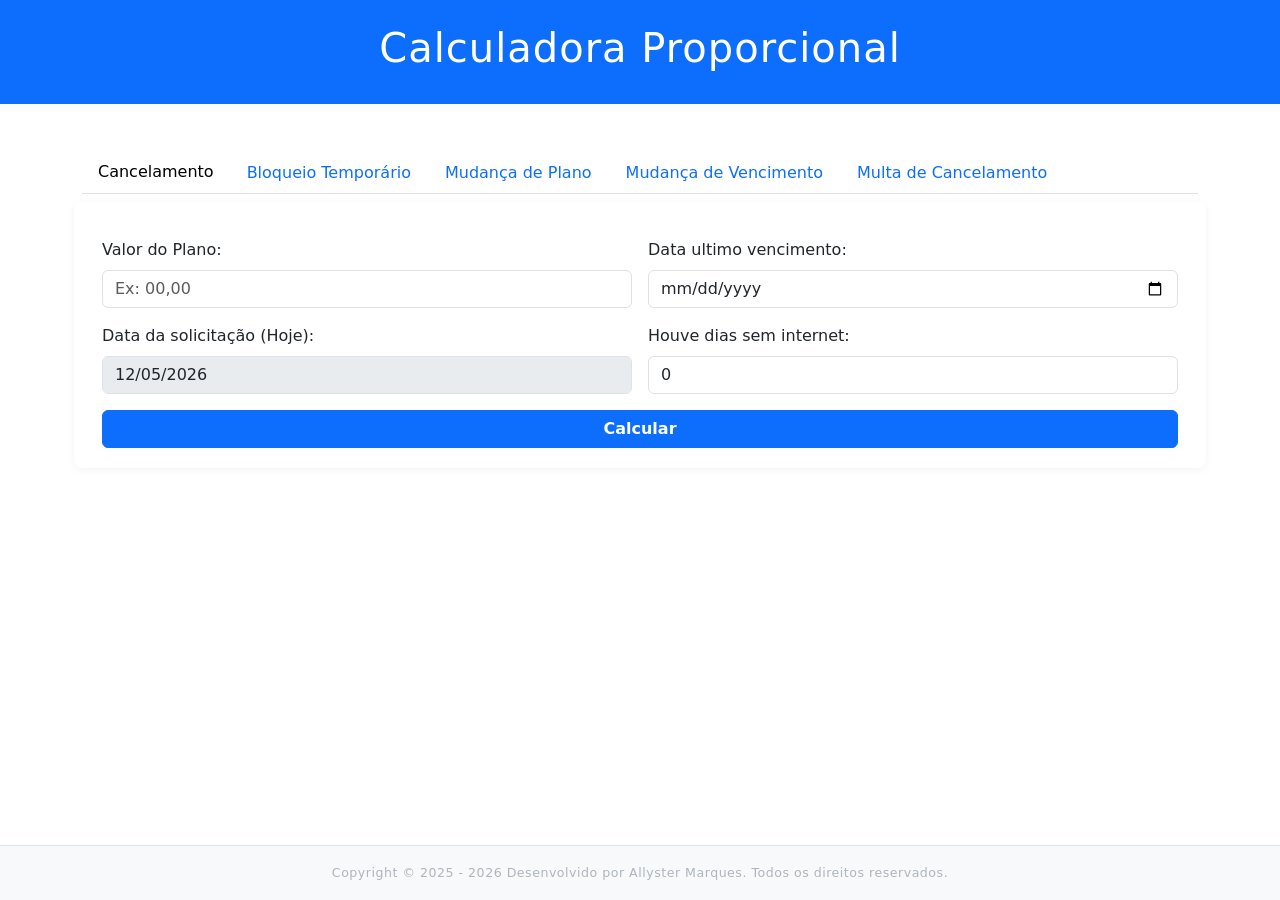
==== index.html @ e5c08223 "Correção de texto na tela de cancelamento" ====
<!DOCTYPE html>
<html lang="pt-BR">

<head>
    <meta charset="UTF-8">
    <meta name="viewport" content="width=device-width, initial-scale=1">
    <title>Calculadora Proporcional</title>

    <link rel="stylesheet" href="css/style.css">
    <!-- Bootstrap CSS -->
    <link href="https://cdn.jsdelivr.net/npm/bootstrap@5.3.3/dist/css/bootstrap.min.css" rel="stylesheet">
    <link rel="shortcut icon" type="image/png" href="./images/icon.png">
</head>

<body class="d-flex flex-column min-vh-100">

    <!-- Cabeçalho -->
    <header class="bg-primary text-white text-center py-4">
        <h1>Calculadora Proporcional</h1>
    </header>

    <!-- Área Principal -->
    <main class="container my-5 flex-grow-1">

        <!-- Abas -->
        <ul class="nav nav-tabs" id="tabMenu" role="tablist">
            <li class="nav-item" role="presentation">
                <button class="nav-link active" id="tab1-tab" data-bs-toggle="tab" data-bs-target="#tab1" type="button"
                    role="tab">Cancelamento</button>
            </li>
            <li class="nav-item" role="presentation">
                <button class="nav-link" id="tab2-tab" data-bs-toggle="tab" data-bs-target="#tab2" type="button"
                    role="tab">Bloqueio Temporário</button>
            </li>
            <li class="nav-item" role="presentation">
                <button class="nav-link" id="tab3-tab" data-bs-toggle="tab" data-bs-target="#tab3" type="button"
                    role="tab">Mudança de Plano</button>
            </li>
            <li class="nav-item" role="presentation">
                <button class="nav-link" id="tab4-tab" data-bs-toggle="tab" data-bs-target="#tab4" type="button"
                    role="tab">Mudança de Vencimento</button>
            </li>
            <li class="nav-item" role="presentation">
                <button class="nav-link" id="tab5-tab" data-bs-toggle="tab" data-bs-target="#tab5" type="button"
                    role="tab">
                    Multa de Cancelamento
                </button>
            </li>

        </ul>

        <!-- Conteúdo das Abas -->
        <div class="tab-content mt-4">

            <!-- Aba 1 Cancelamento -->
            <div class="tab-pane fade show active" id="tab1" role="tabpanel">
                <form id="CancelamentoForm" class="row g-3">
                    <div class="col-md-6">
                        <label for="valorPlano1" class="form-label">Valor do Plano:</label>
                        <input type="number" step="0.01" id="valorPlano1" class="form-control" placeholder="Ex: 00,00"
                            required>
                    </div>
                    <div class="col-md-6">
                        <label for="mesReferencia1" class="form-label">Data ultimo vencimento:</label>
                        <input type="date" id="mesReferencia1" class="form-control" required>
                    </div>
                    <div class="col-md-6">
                        <label for="dataFaturamento1" class="form-label">Data da solicitação (Hoje):</label>
                        <input type="date" id="dataCancelamentoHoje" class="form-control" disabled>
                    </div>
                    <div class="col-md-6">
                        <label for="diasSemInternet1" class="form-label">Houve dias sem internet:</label>
                        <input type="number" id="diasSemInternet1" class="form-control" value="0" min="0" max="31"
                            required>
                    </div>

                    <div class="col-12">
                        <button type="submit" class="btn btn-primary">Calcular</button>
                    </div>
                </form>

                <div id="resultado1" class="mt-4"></div>
            </div>

            <!-- Aba 2 Suspensão de plano -->
            <div class="tab-pane fade" id="tab2" role="tabpanel" aria-labelledby="aba2-tab">
                <form id="bloqueioTemporario">
                    <div class="row g-3">
                        <div class="col-md-6">
                            <label for="valorPlano2" class="form-label">Valor do Plano (R$)</label>
                            <input type="number" step="0.01" class="form-control" id="valorPlano2"
                                placeholder="Ex: 00,00" required>
                        </div>
                        <div class="col-md-6">
                            <label for="mesReferencia2" class="form-label">Data ultimo vencimento:</label>
                            <input type="date" class="form-control" id="mesReferencia2" required>
                        </div>
                        <div class="col-md-6">
                            <label for="dataFaturamento2" class="form-label">Data da solicitação (Hoje):</label>
                            <input type="date" class="form-control" id="dataBloqueio" disabled required>
                        </div>
                        <div class="col-md-6">
                            <label for="diasSemInternet2" class="form-label">Houve dias sem Internet:</label>
                            <input type="number" class="form-control" id="diasSemInternet2" value="0" min="0" max="31"
                                required>
                        </div>
                    </div>

                    <div class="mt-3">
                        <button type="submit" class="btn btn-primary">Calcular</button>
                    </div>

                    <div id="resultado2" class="mt-4"></div>
                </form>
            </div>


            <!-- Aba 3 Mudança de plano -->
            <div class="tab-pane fade" id="tab3" role="tabpanel">
                <form id="formTrocaPlano" class="p-4">
                    <div class="row mb-3">
                        <div class="col-md-6">
                            <label for="valorPlano1" class="form-label">Valor do Plano Atual (R$)</label>
                            <input type="number" step="0.01" class="form-control" id="valorPlano1tab3"
                                placeholder="Ex: 00,00" required>
                        </div>
                        <div class="col-md-6">
                            <label for="valorPlano2" class="form-label">Valor do Novo Plano (R$)</label>
                            <input type="number" step="0.01" class="form-control" id="valorPlano2tab3"
                                placeholder="Ex: 00,00" required>
                        </div>
                    </div>

                    <div class="row mb-3">
                        <div class="col-md-6">
                            <label for="dataVencimento" class="form-label">Data ultimo vencimento:</label>
                            <input type="date" class="form-control" id="dataVencimento" required>
                        </div>
                        <div class="col-md-6">
                            <label for="dataUltimoFaturamento" class="form-label">Data da solicitação (Hoje):</label>
                            <input type="date" class="form-control" id="dataTrocaPlanoHoje" disabled required>
                        </div>
                    </div>

                    <div class="d-grid gap-2">
                        <button type="button" class="btn btn-primary" onclick="calcularTrocaPlano()">Calcular</button>
                    </div>
                </form>

                <div id="resultadoTrocaPlano" class="mt-4"></div>
            </div>
            <!-- Aba 4 troca de vencimento -->
            <div class="tab-pane fade" id="tab4" role="tabpanel" aria-labelledby="tab4-tab">
                <form id="formTrocaVencimento">

                    <div class="row">
                        <div class="mb-3 col-md-6">
                            <label for="vencimentoAtual" class="form-label">Data de Vencimento Atual:</label>
                            <input type="date" class="form-control" id="dataVencimentoAtual" required>
                        </div>
                        <div class="mb-3 col-md-6">
                            <label for="novaDataVencimento" class="form-label">Nova Data de Vencimento:</label>
                            <select class="form-select" id="novaDataVencimento" required>
                                <option value="">Selecione</option>
                                <option value="5">5</option>
                                <option value="10">10</option>
                                <option value="15">15</option>
                                <option value="20">20</option>
                            </select>
                        </div>
                    </div>

                    <div class="row">
                        <div class="mb-3 col-md-6">
                            <label for="dataUltimoFaturamentoTab4" class="form-label">Data da solicitação(Hoje):
                            </label>
                            <input type="date" class="form-control" id="dataTrocaVencimentoHoje" disabled required>
                        </div>
                        <div class="mb-3 col-md-6">
                            <label for="valorPlanoTab4" class="form-label">Valor do Plano:</label>
                            <input type="number" step="0.01" class="form-control" id="valorPlanoTab4" required>
                        </div>
                    </div>

                    <button type="button" class="btn btn-primary"
                        onclick="calcularMudancaVencimento(event)">Calcular</button>
                </form>

                <div id="resultadoMudancaVencimento" class="mt-4"></div>
            </div>

            <!-- Multa de Cancelamento -->
            <div class="tab-pane fade" id="tab5" role="tabpanel" aria-labelledby="tab5-tab">
                <form id="formMultaCancelamento" onsubmit="calcularMultaCancelamento(event)">
                    <div class="row">
                        <div class="mb-3 col-md-6">
                            <label for="dataInicioContrato" class="form-label">Data de Início do Contrato</label>
                            <input type="date" class="form-control" id="dataInicioContrato" required>
                        </div>
                        <div class="mb-3 col-md-6">
                            <label for="dataCancelamento" class="form-label">Data da solicitação (Hoje):</label>
                            <input type="date" class="form-control" id="dataMultaCancelamento" disabled required>
                        </div>
                    </div>
                    <div class="row">
                        <div class="mb-3 col-md-6">
                            <label for="BloqueioMultaCancelamento" class="form-label">Perído que o contrato ficou
                                suspenso:</label>
                            <select class="form-select" id="BloqueioMultaCancelamento" required>
                                <option value="0">Selecione</option>
                                <option value="1">1 Mês</option>
                                <option value="2">2 Meses</option>
                                <option value="3">3 Meses</option>
                                <option value="4">4 Meses</option>
                            </select>
                        </div>
                    </div>
                    <div class="mt-4">
                        <button type="submit" class="btn btn-danger">Calcular Multa</button>
                    </div>

                </form>

                <div id="resultadoMultaCancelamento" class="mt-4"></div>
            </div>


        </div>

    </main>

    <!-- Rodapé -->
    <footer class="bg-light text-center py-3 mt-auto">
        <small>Copyright © 2025 - <span id="anoAtual"></span> Desenvolvido por Allyster Marques. Todos os direitos
            reservados.</small>
    </footer>

    <!-- Bootstrap Bundle JS -->
    <script src="https://cdn.jsdelivr.net/npm/bootstrap@5.3.3/dist/js/bootstrap.bundle.min.js"></script>
    <script defer src="js/script.js"></script>
</body>

</html>
---- css/style.css ----
/* Estilos gerais */
body {
    background-color: #f8f9fa; /* cinza claro suave */
    font-family: 'Roboto', 'Segoe UI', Tahoma, Geneva, Verdana, sans-serif;
  }
  
  /* Cabeçalho */
  header {
    background-color: #0d6efd; /* azul Bootstrap */
    color: white;
    padding: 20px 0;
    text-align: center;
    font-size: 1.8rem;
    font-weight: bold;
    letter-spacing: 1px;
  }
  
  /* Conteúdo principal */
  .container {
    margin-top: 30px;
    margin-bottom: 30px;
  }
  
  /* Abas (Nav Tabs) */
  .nav-tabs .nav-link {
    color: #0d6efd;
    font-weight: 500;
  }
  
  .nav-tabs .nav-link.active {
    background-color: #0d6efd;
    color: white;
    border: none;
    border-radius: 5px 5px 0 0;
  }
  
  /* Formulários */
  form {
    background-color: white;
    padding: 20px;
    border-radius: 8px;
    box-shadow: 0 2px 8px rgba(0, 0, 0, 0.05);
  }
  
  /* Botão calcular */
  button.btn-primary {
    width: 100%;
    font-weight: bold;
  }
  
  /* Resultados */
  #resultado1, #resultado2, #resultado3 {
    margin-top: 20px;
  }
  
  /* Rodapé */
  footer {
    background-color: #343a40; /* cinza escuro */
    color: #adb5bd; /* cinza claro */
    text-align: center;
    padding: 15px 0;
    font-size: 0.9rem;
    margin-top: 30px;
    letter-spacing: 0.5px;
    border-top: 1px solid #dee2e6;
  }
  
  /* Responsividade para telas menores */
  @media (max-width: 576px) {
    header {
      font-size: 1.5rem;
    }
  
    form {
      padding: 15px;
    }
  }
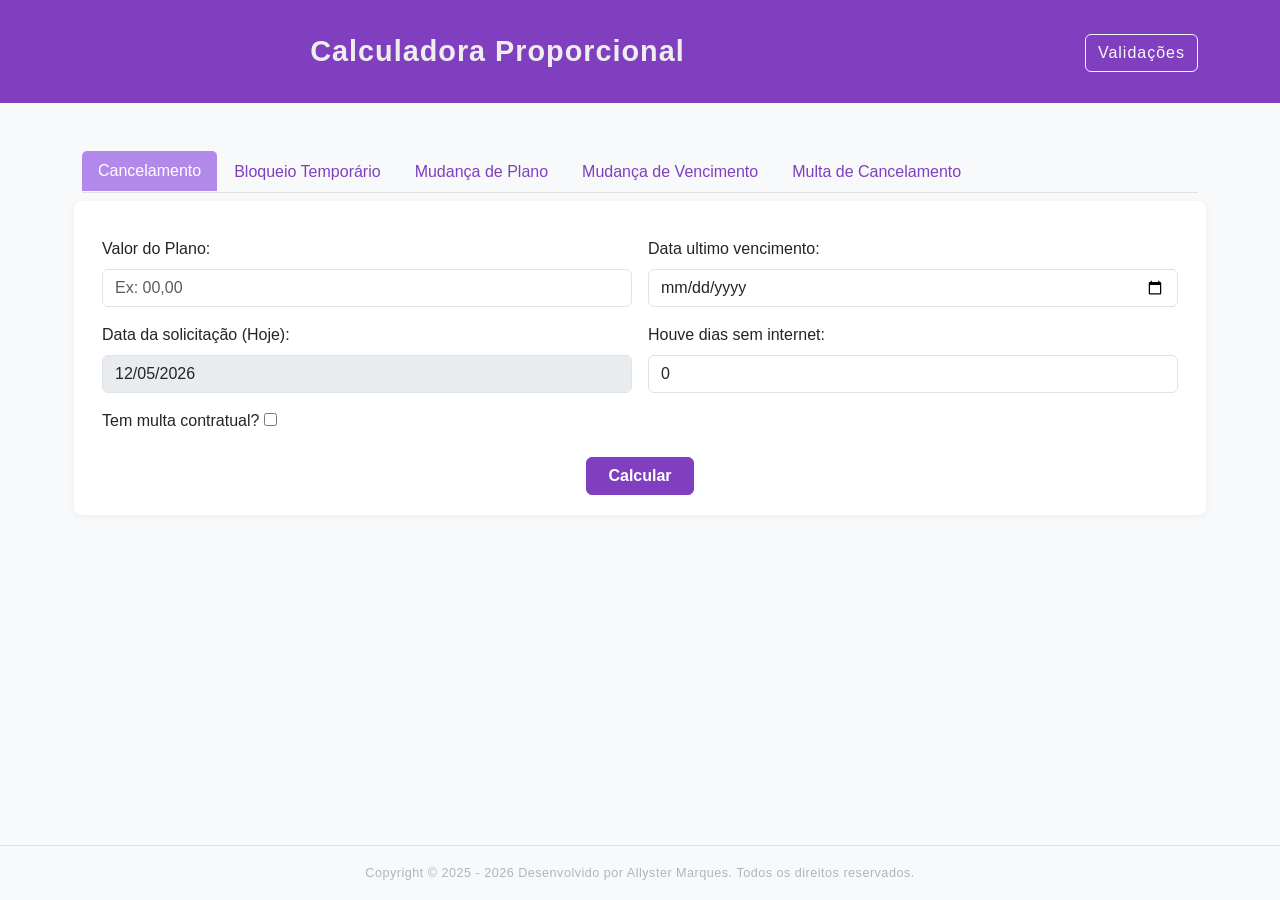
==== commit d86d55e3: "Ajuste para calculo da multa de cancelamento separada do escopo de cancelamento" ====
--- a/index.html
+++ b/index.html
@@ -6,17 +6,28 @@
     <meta name="viewport" content="width=device-width, initial-scale=1">
     <title>Calculadora Proporcional</title>
 
-    <link rel="stylesheet" href="css/style.css">
     <!-- Bootstrap CSS -->
     <link href="https://cdn.jsdelivr.net/npm/bootstrap@5.3.3/dist/css/bootstrap.min.css" rel="stylesheet">
     <link rel="shortcut icon" type="image/png" href="./images/icon.png">
+    <link rel="stylesheet" href="css/style.css">
 </head>
 
 <body class="d-flex flex-column min-vh-100">
 
     <!-- Cabeçalho -->
-    <header class="bg-primary text-white text-center py-4">
-        <h1>Calculadora Proporcional</h1>
+    <header class="bg-primary-costum">
+        <div class="container">
+            <div class="row align-items-center">
+                <div class="col-md-9">
+                    <h1 class="titulo-header">Calculadora Proporcional</h1>
+                </div>
+                <div class="text-end col-md-3">
+                    <a href="validaçoes.html" class="btn btn-outline-light">Validações</a>
+                </div>
+            </div>
+        </div>
+
+
     </header>
 
     <!-- Área Principal -->
@@ -45,7 +56,6 @@
                     role="tab">
                     Multa de Cancelamento
                 </button>
-            </li>
 
         </ul>
 
@@ -73,8 +83,34 @@
                         <input type="number" id="diasSemInternet1" class="form-control" value="0" min="0" max="31"
                             required>
                     </div>
-
-                    <div class="col-12">
+                    <div class="col-md-12">
+                        <div class="">
+                            <label for="ExisteMulta" class="form-label">Tem multa contratual?</label>
+                            <input type="checkbox" id="ExisteMulta" onclick="ExisteMultaSim()">
+                        </div>
+                        <div id="CamposMulta" style="display: none;">
+                            <div class="row">
+                                <div class="mb-3 col-md-6">
+                                    <label for="dataInicioContrato" class="form-label">Data de Início do
+                                        Contrato</label>
+                                    <input type="date" class="form-control" id="dataInicioContrato">
+                                </div>
+                                <div class="mb-3 col-md-6">
+                                    <label for="BloqueioMultaCancelamento" class="form-label">Perído que o contrato
+                                        ficou
+                                        suspenso:</label>
+                                    <select class="form-select" id="BloqueioMultaCancelamento">
+                                        <option value="0">Selecione</option>
+                                        <option value="1">1 Mês</option>
+                                        <option value="2">2 Meses</option>
+                                        <option value="3">3 Meses</option>
+                                        <option value="4">4 Meses</option>
+                                    </select>
+                                </div>
+                            </div>
+                        </div>
+                    </div>
+                    <div class="col-12 d-flex justify-content-center mt-3">
                         <button type="submit" class="btn btn-primary">Calcular</button>
                     </div>
                 </form>
@@ -106,7 +142,7 @@
                         </div>
                     </div>
 
-                    <div class="mt-3">
+                    <div class="col-12 d-flex justify-content-center mt-4">
                         <button type="submit" class="btn btn-primary">Calcular</button>
                     </div>
 
@@ -142,7 +178,7 @@
                         </div>
                     </div>
 
-                    <div class="d-grid gap-2">
+                    <div class="col-12 d-flex justify-content-center mt-4">
                         <button type="button" class="btn btn-primary" onclick="calcularTrocaPlano()">Calcular</button>
                     </div>
                 </form>
@@ -181,9 +217,11 @@
                             <input type="number" step="0.01" class="form-control" id="valorPlanoTab4" required>
                         </div>
                     </div>
-
-                    <button type="button" class="btn btn-primary"
-                        onclick="calcularMudancaVencimento(event)">Calcular</button>
+                    <div class="col-12 d-flex justify-content-center mt-3">
+                        <button type="button" class="btn btn-primary"
+                            onclick="calcularMudancaVencimento(event)">Calcular</button>
+                    </div>
+
                 </form>
 
                 <div id="resultadoMudancaVencimento" class="mt-4"></div>
@@ -191,22 +229,22 @@
 
             <!-- Multa de Cancelamento -->
             <div class="tab-pane fade" id="tab5" role="tabpanel" aria-labelledby="tab5-tab">
-                <form id="formMultaCancelamento" onsubmit="calcularMultaCancelamento(event)">
-                    <div class="row">
-                        <div class="mb-3 col-md-6">
-                            <label for="dataInicioContrato" class="form-label">Data de Início do Contrato</label>
-                            <input type="date" class="form-control" id="dataInicioContrato" required>
-                        </div>
-                        <div class="mb-3 col-md-6">
-                            <label for="dataCancelamento" class="form-label">Data da solicitação (Hoje):</label>
-                            <input type="date" class="form-control" id="dataMultaCancelamento" disabled required>
-                        </div>
-                    </div>
-                    <div class="row">
-                        <div class="mb-3 col-md-6">
-                            <label for="BloqueioMultaCancelamento" class="form-label">Perído que o contrato ficou
+                <form id="formMultaCancelamento1" onsubmit="calcularMultaCancelamento(event)">
+                    <div class="row">
+                        <div class="mb-3 col-md-6">
+                            <label for="dataInicioContrato1" class="form-label">Data de Início do Contrato</label>
+                            <input type="date" class="form-control" id="dataInicioContrato1" required>
+                        </div>
+                        <div class="mb-3 col-md-6">
+                            <label for="dataCancelamento1" class="form-label">Data da solicitação (Hoje):</label>
+                            <input type="date" class="form-control" id="dataMultaCancelamento1" disabled required>
+                        </div>
+                    </div>
+                    <div class="row">
+                        <div class="mb-3 col-md-6">
+                            <label for="BloqueioMultaCancelamento1" class="form-label">Perído que o contrato ficou
                                 suspenso:</label>
-                            <select class="form-select" id="BloqueioMultaCancelamento" required>
+                            <select class="form-select" id="BloqueioMultaCancelamento1" required>
                                 <option value="0">Selecione</option>
                                 <option value="1">1 Mês</option>
                                 <option value="2">2 Meses</option>
@@ -221,7 +259,7 @@
 
                 </form>
 
-                <div id="resultadoMultaCancelamento" class="mt-4"></div>
+                <div id="resultadoMultaCancelamento1" class="mt-4"></div>
             </div>
 
 
--- a/css/style.css
+++ b/css/style.css
@@ -1,78 +1,106 @@
+/* Declarando variaveis de cores */
+:root {
+  --cor-roxo: #7F3FBF;
+  --cor-roxo-hover: #B388EB;
+  --cor-fundo: #121212;
+  --cor-card: #2E1A47;
+  --cor-texto: #FFFFFF;
+}
+
 /* Estilos gerais */
 body {
-    background-color: #f8f9fa; /* cinza claro suave */
-    font-family: 'Roboto', 'Segoe UI', Tahoma, Geneva, Verdana, sans-serif;
+  background-color: #f8f9fa;
+  /* cinza claro suave */
+  font-family: 'Roboto', 'Segoe UI', Tahoma, Geneva, Verdana, sans-serif;
+}
+
+/* Cabeçalho */
+
+.titulo-header {
+  font-size: 1.8rem;
+  /* Reduzido de 1.8rem */
+  font-weight: bold;
+  margin: 0;
+}
+
+.bg-primary-costum {
+  background-color: var(--cor-roxo);
+  color: rgb(238, 238, 238);
+  text-align: center;
+  font-size: 1.8rem;
+  font-weight: bold;
+  letter-spacing: 1px;
+}
+
+/* Conteúdo principal */
+.container {
+  margin-top: 30px;
+  margin-bottom: 30px;
+}
+
+/* Abas (Nav Tabs) */
+.nav-tabs .nav-link {
+  color: var(--cor-roxo);
+  font-weight: 500;
+}
+
+.nav-tabs .nav-link.active {
+  background-color: var(--cor-roxo-hover);
+  color: white;
+  border: none;
+  border-radius: 5px 5px 0 0;
+}
+
+/* Formulários */
+form {
+  background-color: white;
+  padding: 20px;
+  border-radius: 8px;
+  box-shadow: 0 2px 8px rgba(0, 0, 0, 0.05);
+  align-items: center;
+}
+
+/* Botão calcular */
+button.btn-primary {
+  background-color: var(--cor-roxo);
+  border-color: var(--cor-roxo);
+  width: 10%;
+  font-weight: bold;
+}
+
+button.btn.btn-primary:hover {
+  background-color: var(--cor-roxo-hover);
+  border-color: var(--cor-roxo-hover);
+}
+
+/* Resultados */
+#resultado1,
+#resultado2,
+#resultado3 {
+  margin-top: 20px;
+}
+
+/* Rodapé */
+footer {
+  background-color: #343a40;
+  /* cinza escuro */
+  color: #adb5bd;
+  /* cinza claro */
+  text-align: center;
+  padding: 15px 0;
+  font-size: 0.9rem;
+  margin-top: 30px;
+  letter-spacing: 0.5px;
+  border-top: 1px solid #dee2e6;
+}
+
+/* Responsividade para telas menores */
+@media (max-width: 576px) {
+  header {
+    font-size: 1.5rem;
   }
-  
-  /* Cabeçalho */
-  header {
-    background-color: #0d6efd; /* azul Bootstrap */
-    color: white;
-    padding: 20px 0;
-    text-align: center;
-    font-size: 1.8rem;
-    font-weight: bold;
-    letter-spacing: 1px;
+
+  form {
+    padding: 15px;
   }
-  
-  /* Conteúdo principal */
-  .container {
-    margin-top: 30px;
-    margin-bottom: 30px;
-  }
-  
-  /* Abas (Nav Tabs) */
-  .nav-tabs .nav-link {
-    color: #0d6efd;
-    font-weight: 500;
-  }
-  
-  .nav-tabs .nav-link.active {
-    background-color: #0d6efd;
-    color: white;
-    border: none;
-    border-radius: 5px 5px 0 0;
-  }
-  
-  /* Formulários */
-  form {
-    background-color: white;
-    padding: 20px;
-    border-radius: 8px;
-    box-shadow: 0 2px 8px rgba(0, 0, 0, 0.05);
-  }
-  
-  /* Botão calcular */
-  button.btn-primary {
-    width: 100%;
-    font-weight: bold;
-  }
-  
-  /* Resultados */
-  #resultado1, #resultado2, #resultado3 {
-    margin-top: 20px;
-  }
-  
-  /* Rodapé */
-  footer {
-    background-color: #343a40; /* cinza escuro */
-    color: #adb5bd; /* cinza claro */
-    text-align: center;
-    padding: 15px 0;
-    font-size: 0.9rem;
-    margin-top: 30px;
-    letter-spacing: 0.5px;
-    border-top: 1px solid #dee2e6;
-  }
-  
-  /* Responsividade para telas menores */
-  @media (max-width: 576px) {
-    header {
-      font-size: 1.5rem;
-    }
-  
-    form {
-      padding: 15px;
-    }
-  }
-  +}
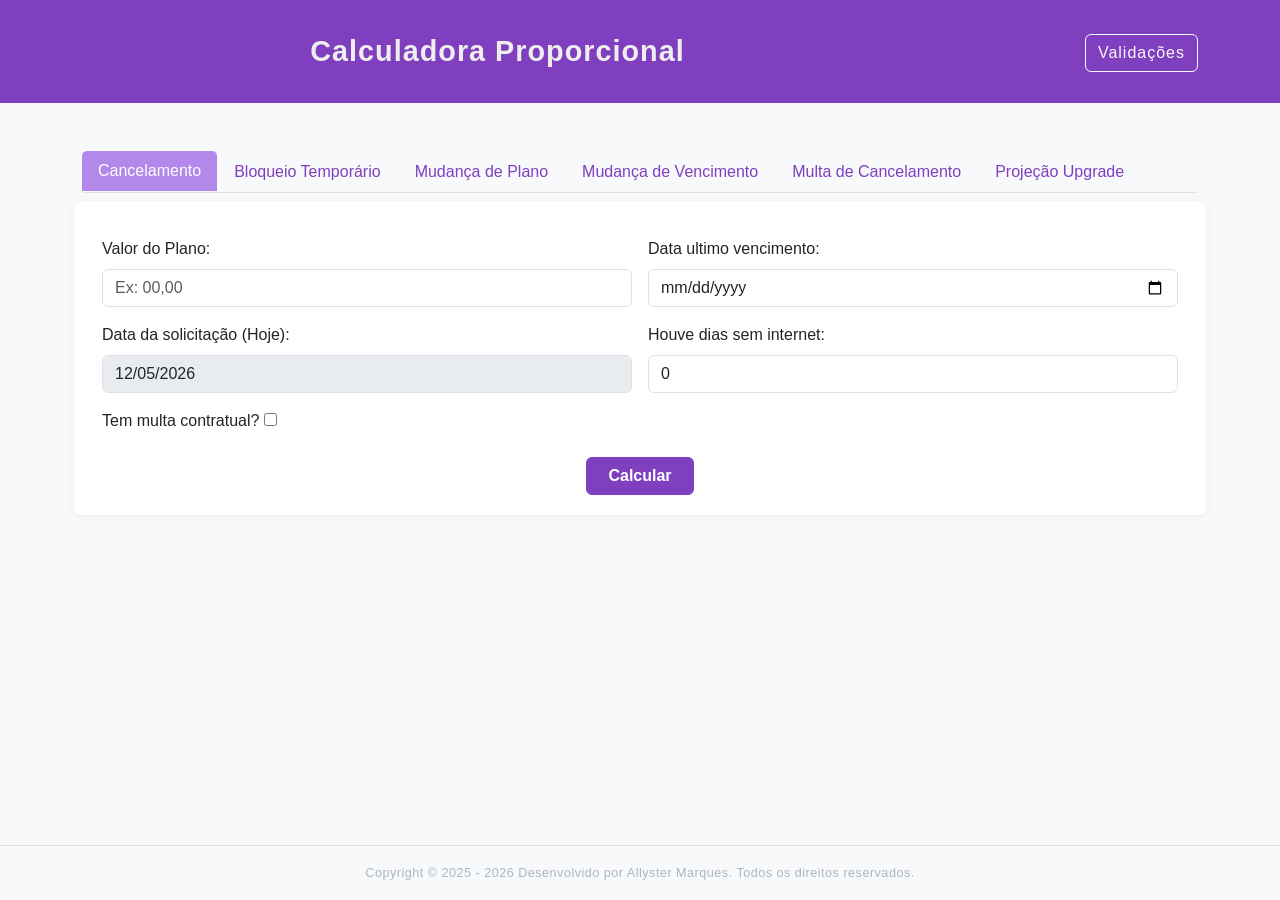
==== commit efc9d64a: "Criado aba para calculos de Upgrades e ajustes para bater a meta" ====
--- a/index.html
+++ b/index.html
@@ -56,6 +56,14 @@
                     role="tab">
                     Multa de Cancelamento
                 </button>
+            </li>
+            <li class="nav-item" role="presentation">
+                <button class="nav-link" id="tab6-tab" data-bs-toggle="tab" data-bs-target="#tab6" type="button"
+                    role="tab">
+                    Projeção Upgrade
+                </button>
+
+            </li>
 
         </ul>
 
@@ -262,6 +270,25 @@
                 <div id="resultadoMultaCancelamento1" class="mt-4"></div>
             </div>
 
+            <!-- FORM PRJECAO UPGRADES -->
+            <div class="tab-pane fade" id="tab6" role="tabpanel" aria-labelledby="tab6-tab">
+                <form action="" id="formProjecaoUpgrade">
+                    <div class="row">
+                        <div class="mb-3 col-md-6">
+                            <label for="projecaoPontos" class="form-label">
+                                Coloque quantos pontos você tem:
+                            </label>
+                            <input type="number" step="0.01" id="projecaoPontos" placeholder="EX: 1.00"
+                                class="form-control">
+                        </div>
+                        <div class="col-12 d-flex justify-content-center mt-3">
+                            <button type="submit" class="btn btn-primary"
+                                onclick="ProjecaoUpgrade(event)">Calcular</button>
+                        </div>
+                    </div>
+                </form>
+                <div id="resultadoProjecao" class="mt-4"></div>
+            </div>
 
         </div>
 
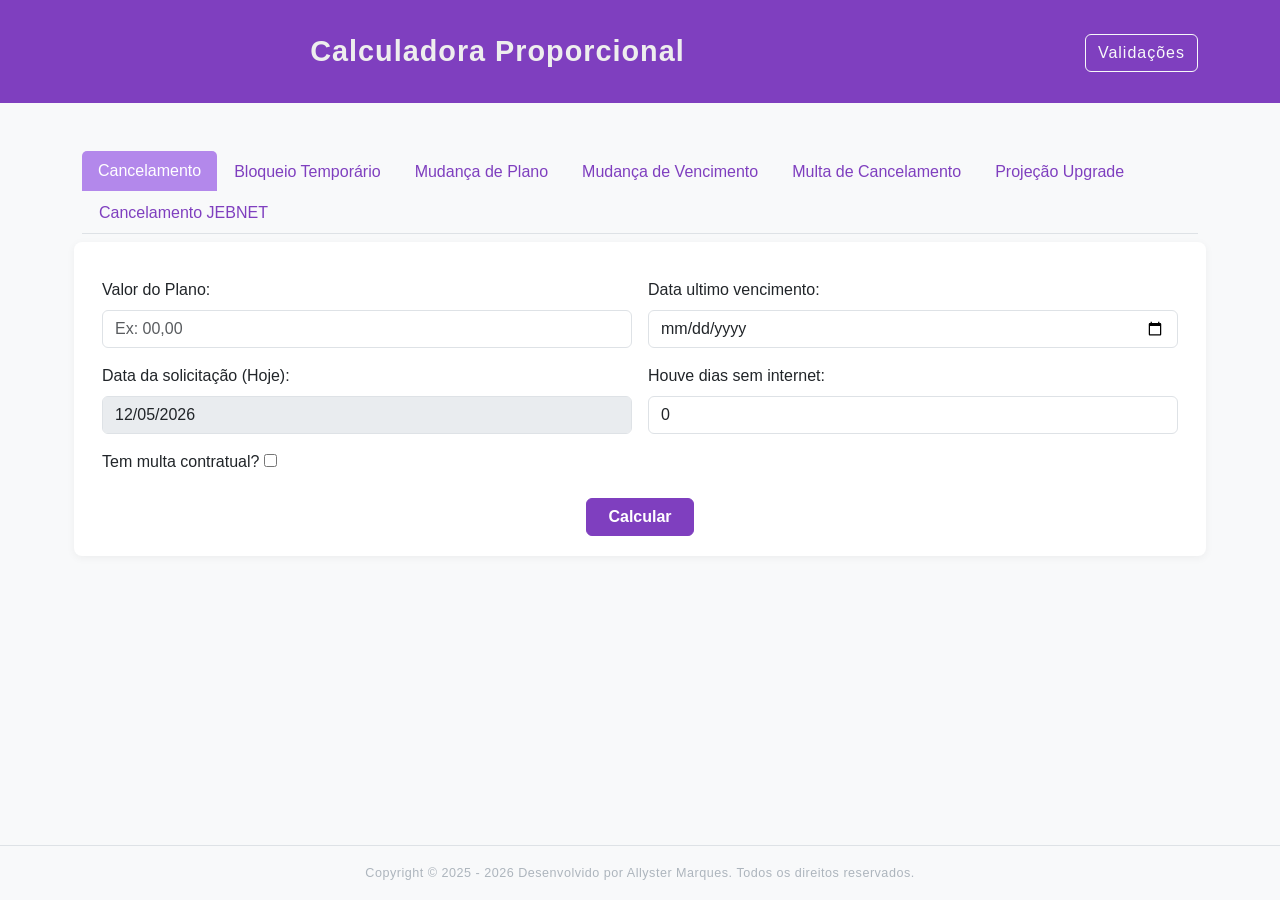
==== commit 31070b1a: "JEBNET" ====
--- a/index.html
+++ b/index.html
@@ -64,7 +64,13 @@
                 </button>
 
             </li>
-
+            <li class="nav-item" role="presentation">
+                <button class="nav-link" id="tab7-tab" data-bs-toggle="tab" data-bs-target="#tab7" type="button"
+                    role="tab">
+                    Cancelamento JEBNET
+                </button>
+
+            </li>
         </ul>
 
         <!-- Conteúdo das Abas -->
@@ -290,6 +296,63 @@
                 <div id="resultadoProjecao" class="mt-4"></div>
             </div>
 
+
+            <!-- JEBNET -->
+            <div class="tab-pane fade" id="tab7" role="tabpanel">
+                <form id="CancelamentoFormJEB" class="row g-3">
+                    <div class="col-md-6">
+                        <label for="valorPlanoJEB" class="form-label">Valor do Plano:</label>
+                        <input type="number" step="0.01" id="valorPlanoJEB" class="form-control" placeholder="Ex: 00,00"
+                            required>
+                    </div>
+                    <div class="col-md-6">
+                        <label for="mesReferenciaJEB" class="form-label">Data ultimo vencimento:</label>
+                        <input type="date" id="mesReferenciaJEB" class="form-control" required>
+                    </div>
+                    <div class="col-md-6">
+                        <label for="dataCancelamentoHojeJEB" class="form-label">Data da solicitação (Hoje):</label>
+                        <input type="date" id="dataCancelamentoHojeJEB" class="form-control" disabled>
+                    </div>
+                    <div class="col-md-6">
+                        <label for="diasSemInternetJEB" class="form-label">Houve dias sem internet:</label>
+                        <input type="number" id="diasSemInternetJEB" class="form-control" value="0" min="0" max="31"
+                            required>
+                    </div>
+                    <div class="col-md-12">
+                        <div class="">
+                            <label for="ExisteMultaJEB" class="form-label">Tem multa contratual?</label>
+                            <input type="checkbox" id="ExisteMultaJEB" onclick="ExisteMultaSim()">
+                        </div>
+                        <div id="CamposMultaJEB" style="display: none;">
+                            <div class="row">
+                                <div class="mb-3 col-md-6">
+                                    <label for="dataInicioContratoJEB" class="form-label">Data de Início do
+                                        Contrato</label>
+                                    <input type="date" class="form-control" id="dataInicioContratoJEB">
+                                </div>
+                                <div class="mb-3 col-md-6">
+                                    <label for="BloqueioMultaCancelamentoJEB" class="form-label">Perído que o contrato
+                                        ficou
+                                        suspenso:</label>
+                                    <select class="form-select" id="BloqueioMultaCancelamentoJEB">
+                                        <option value="0">Selecione</option>
+                                        <option value="1">1 Mês</option>
+                                        <option value="2">2 Meses</option>
+                                        <option value="3">3 Meses</option>
+                                        <option value="4">4 Meses</option>
+                                    </select>
+                                </div>
+                            </div>
+                        </div>
+                    </div>
+                    <div class="col-12 d-flex justify-content-center mt-3">
+                        <button type="submit" class="btn btn-primary">Calcular</button>
+                    </div>
+                </form>
+
+                <div id="resultadoJEB" class="mt-4"></div>
+            </div>
+
         </div>
 
     </main>
@@ -303,6 +366,7 @@
     <!-- Bootstrap Bundle JS -->
     <script src="https://cdn.jsdelivr.net/npm/bootstrap@5.3.3/dist/js/bootstrap.bundle.min.js"></script>
     <script defer src="js/script.js"></script>
+    <script defer src="js/scriptsJEB.js"></script>
 </body>
 
 </html>
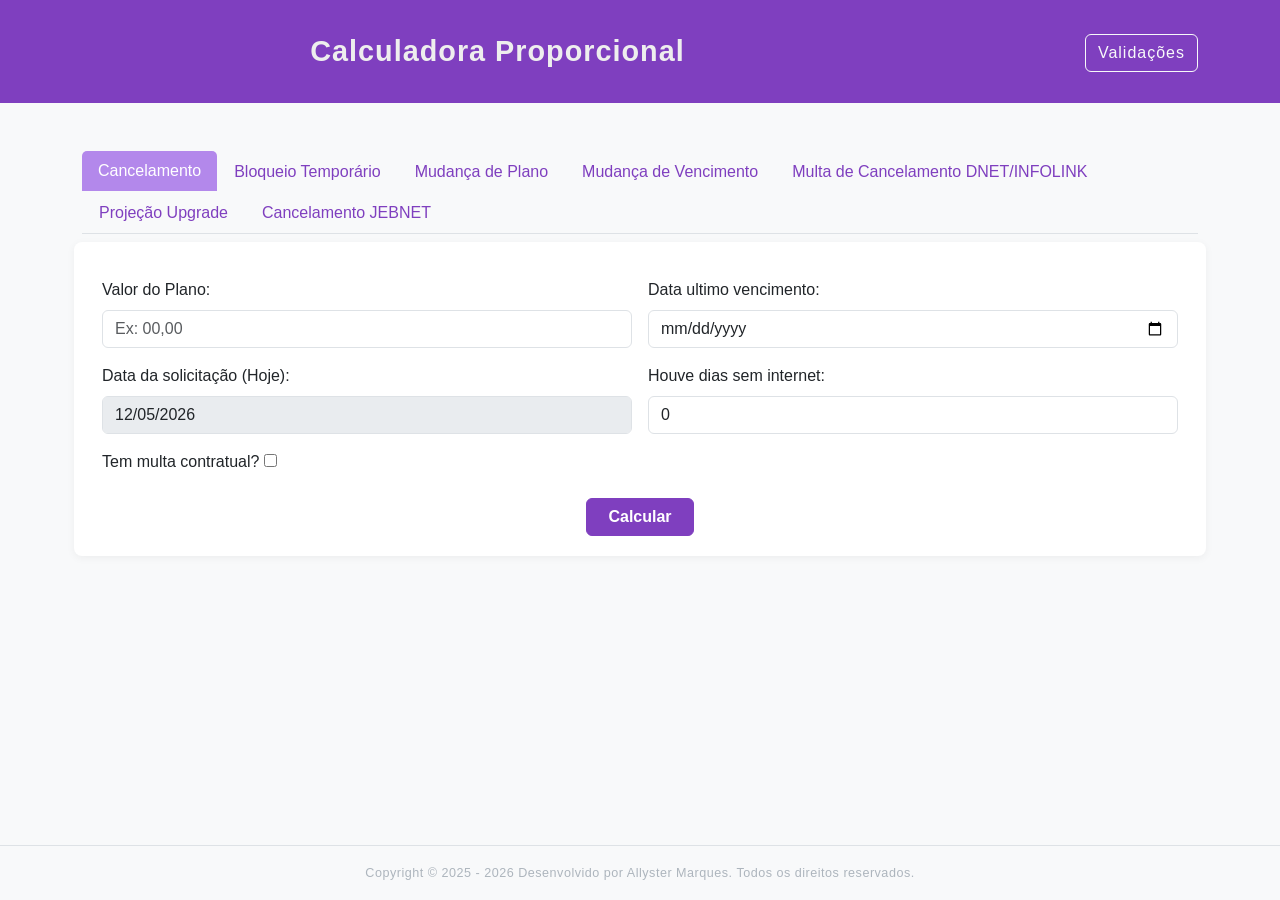
==== commit c48a982a: "abas" ====
--- a/index.html
+++ b/index.html
@@ -54,7 +54,7 @@
             <li class="nav-item" role="presentation">
                 <button class="nav-link" id="tab5-tab" data-bs-toggle="tab" data-bs-target="#tab5" type="button"
                     role="tab">
-                    Multa de Cancelamento
+                    Multa de Cancelamento DNET/INFOLINK
                 </button>
             </li>
             <li class="nav-item" role="presentation">
@@ -321,7 +321,7 @@
                     <div class="col-md-12">
                         <div class="">
                             <label for="ExisteMultaJEB" class="form-label">Tem multa contratual?</label>
-                            <input type="checkbox" id="ExisteMultaJEB" onclick="ExisteMultaSim()">
+                            <input type="checkbox" id="ExisteMultaJEB" onclick="ExisteMultaSimJEB()">
                         </div>
                         <div id="CamposMultaJEB" style="display: none;">
                             <div class="row">
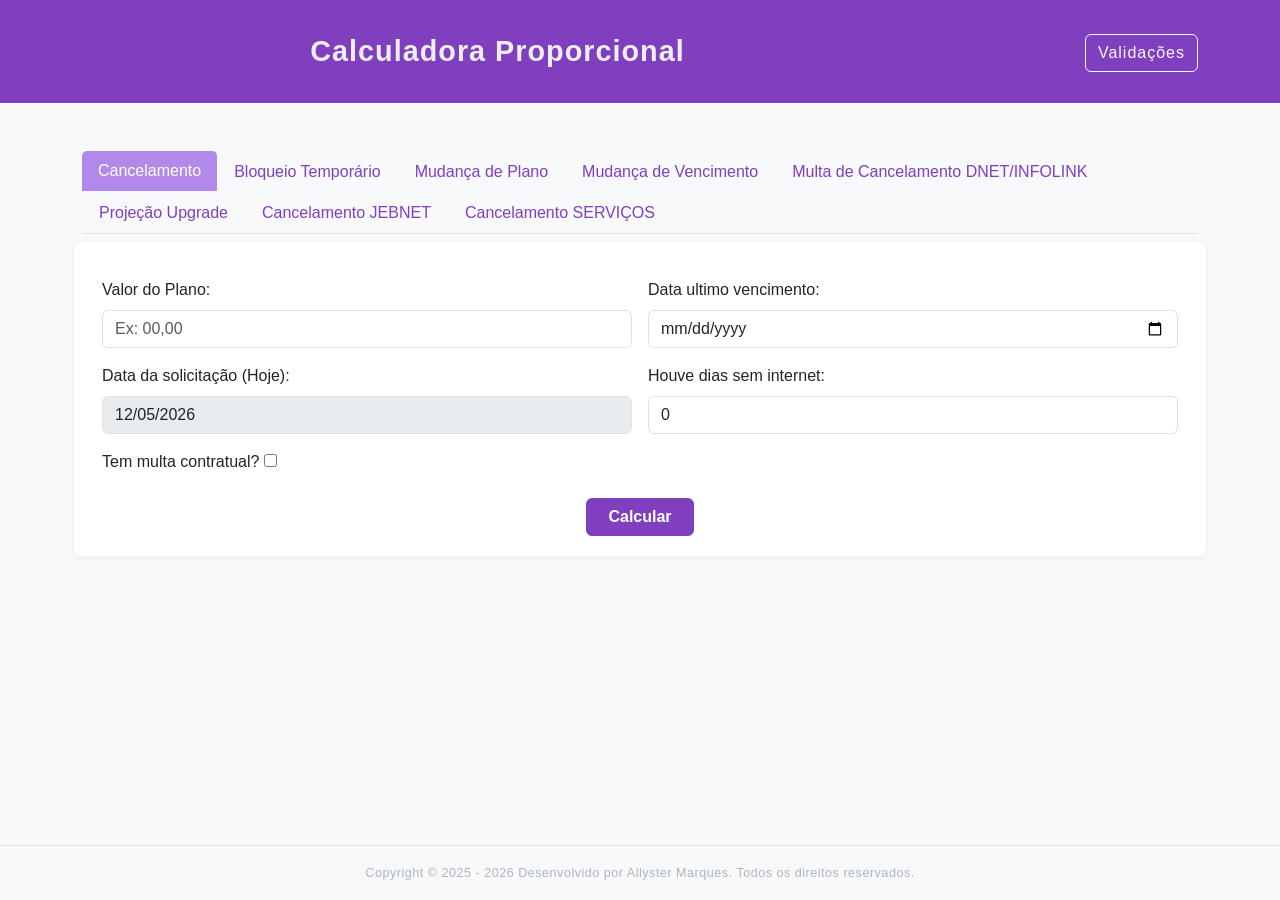
==== commit 6e3f2ba7: "Criado aba de cancelamento de serviços adicionais" ====
--- a/index.html
+++ b/index.html
@@ -68,6 +68,13 @@
                 <button class="nav-link" id="tab7-tab" data-bs-toggle="tab" data-bs-target="#tab7" type="button"
                     role="tab">
                     Cancelamento JEBNET
+                </button>
+
+            </li>
+            <li class="nav-item" role="presentation">
+                <button class="nav-link" id="tab8-tab" data-bs-toggle="tab" data-bs-target="#tab8" type="button"
+                    role="tab">
+                    Cancelamento SERVIÇOS
                 </button>
 
             </li>
@@ -353,6 +360,35 @@
                 <div id="resultadoJEB" class="mt-4"></div>
             </div>
 
+            <!-- CANCELAR SERVIÇOS IP VALIDO E ULTRA REPETIDOR -->
+            <div class="tab-pane fade" id="tab8" role="tabpanel">
+                <form id="cancelarServicoForm" class="row g-3" onsubmit="CancelarServico(event)">
+                    <div class="row">
+                        <div class="mb-3 col-md-6">
+                            <label for="CancelarServico" class="form-label">Escolha o serviço</label>
+                            <select class="form-select" id="cancelarServico">
+                                <option value="0">IP Valido</option>
+                                <option value="1">Ultra Repetidor</option>
+                            </select>
+                            <label for="ValorServico" class="form-label">Digite o valor do serviço</label>
+                            <input type="number" step="0.01" id="valorServico" class="form-control"
+                                placeholder="Ex: 00,00" required>
+                        </div>
+                        <div class="mb-3 col-md-6">
+                            <label for="DataCancelarServico" class="form-label">Data do cancelamento (Hoje)</label>
+                            <input type="date" id="DataCancelarServico" class="form-control" disabled>
+                            <label for="VencimentoServico" class="form-label">Data do Ultimo vencimento:</label>
+                            <input type="date" id="VencimentoServico" class="form-control" required>
+                        </div>
+
+                    </div>
+                    <div class="col-12 d-flex justify-content-center mt-3">
+                        <button type="submit" class="btn btn-primary">Calcular</button>
+                    </div>
+                </form>
+                <div id="resultadoServico" class="mt-4"></div>
+            </div>
+
         </div>
 
     </main>
@@ -367,6 +403,7 @@
     <script src="https://cdn.jsdelivr.net/npm/bootstrap@5.3.3/dist/js/bootstrap.bundle.min.js"></script>
     <script defer src="js/script.js"></script>
     <script defer src="js/scriptsJEB.js"></script>
+    <script defer src="js/scriptsServicos.js"></script>
 </body>
 
 </html>
